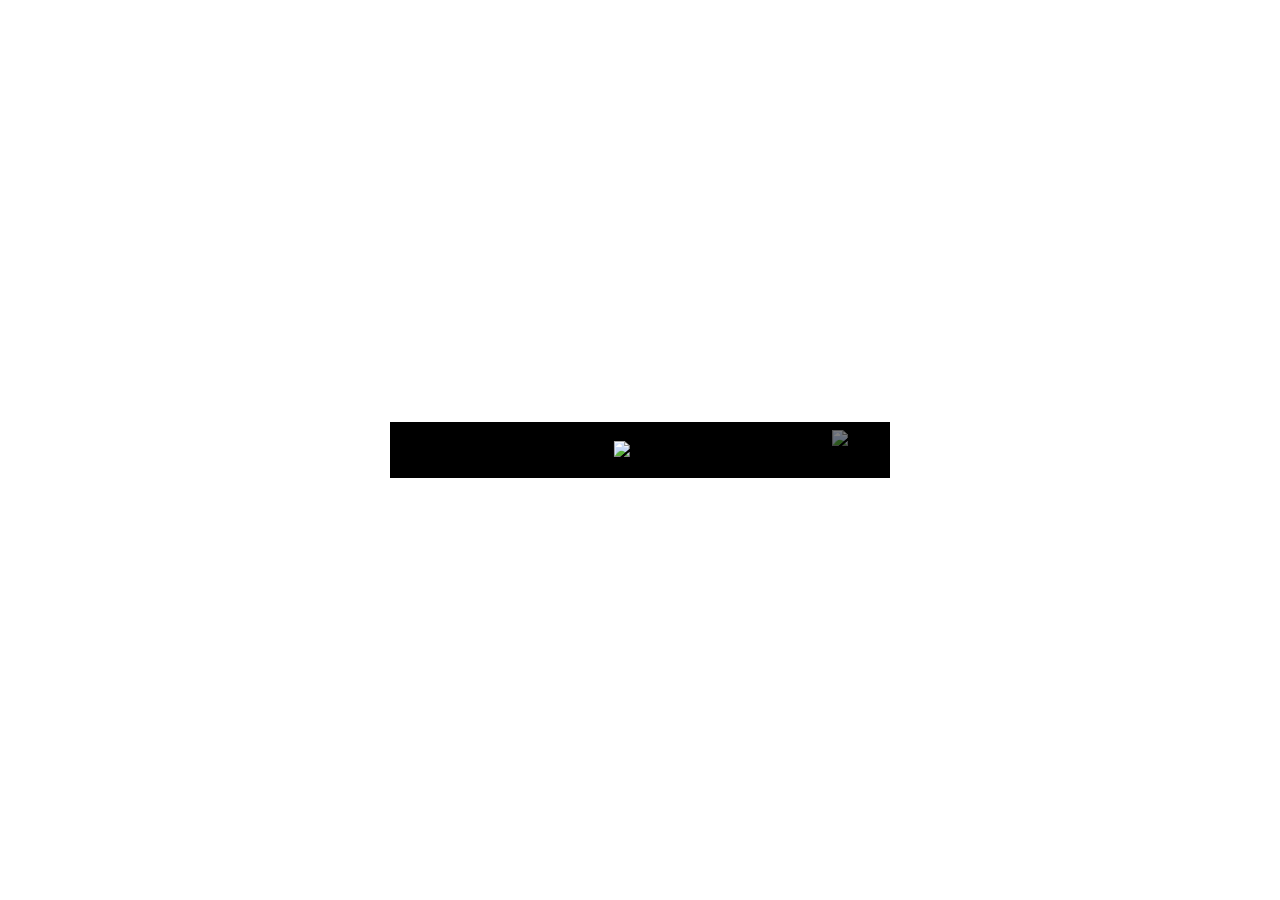
==== log.html @ e32040c2 "Add files via upload" ====
<!DOCTYPE html>
<html lang="en">
<head>
    <meta charset="UTF-8">
    <meta name="viewport" content="width=device-width, initial-scale=1.0">
    <title>Create an Account | Sony Entertainment Network</title>
    <link rel="shortcut icon" href="/slike/sonyfav.png" type="image/x-icon">
    <link rel="stylesheet" href="style.css">
</head>
<body>
    <div id="main">
        <div id="header">
            <div id="logo">
                <img src="slike/sony_logo.png" alt="Sony" id="sony">
            </div>

            <button id="exit_btn">
                <img src="slike/x.png" alt="Exit" id="exit">
            </button>
        </div>

       <div id="naslov">

       </div>
        
    </div>
    
</body>
</html>
---- style.css ----
* {
    margin: 0;
    padding: 0;
}

html, body {
    height: 100%;
}

body {
    font-family: 'Helvetica Neue','Noto Sans CJK JP',sans-serif;
    background-image: url("slike/wallpaper.png");
    background-repeat: no-repeat;
    background-size: cover;
    background-position: center;
    background-attachment: fixed;
    display: flex;
    justify-content: center;
    align-items: center;
}

#main {
    width: 500px;
    background-color: white;
    margin-top: 20px;
    margin-bottom: 20px;
}

#header {
    height: 56px;
    background-color: black;
    display: flex;
    justify-content: center;
    align-items: center;
    position: relative;
}

#logo {
    position: absolute;
    left: 50%;
    transform: translateX(-50%);
}

#sony{
    height: 56px;
}

#exit_btn {
    background: none;
    border: none;
    cursor: pointer;
    padding: 0;
    position: absolute;
    right: 20px;
    display: flex;
    align-items: center;
    opacity: 0.5;
    transition: opacity 0.3s ease;
}

#exit_btn:hover {
    opacity: 0.75;
}

#exit {
    height: 40px;
}
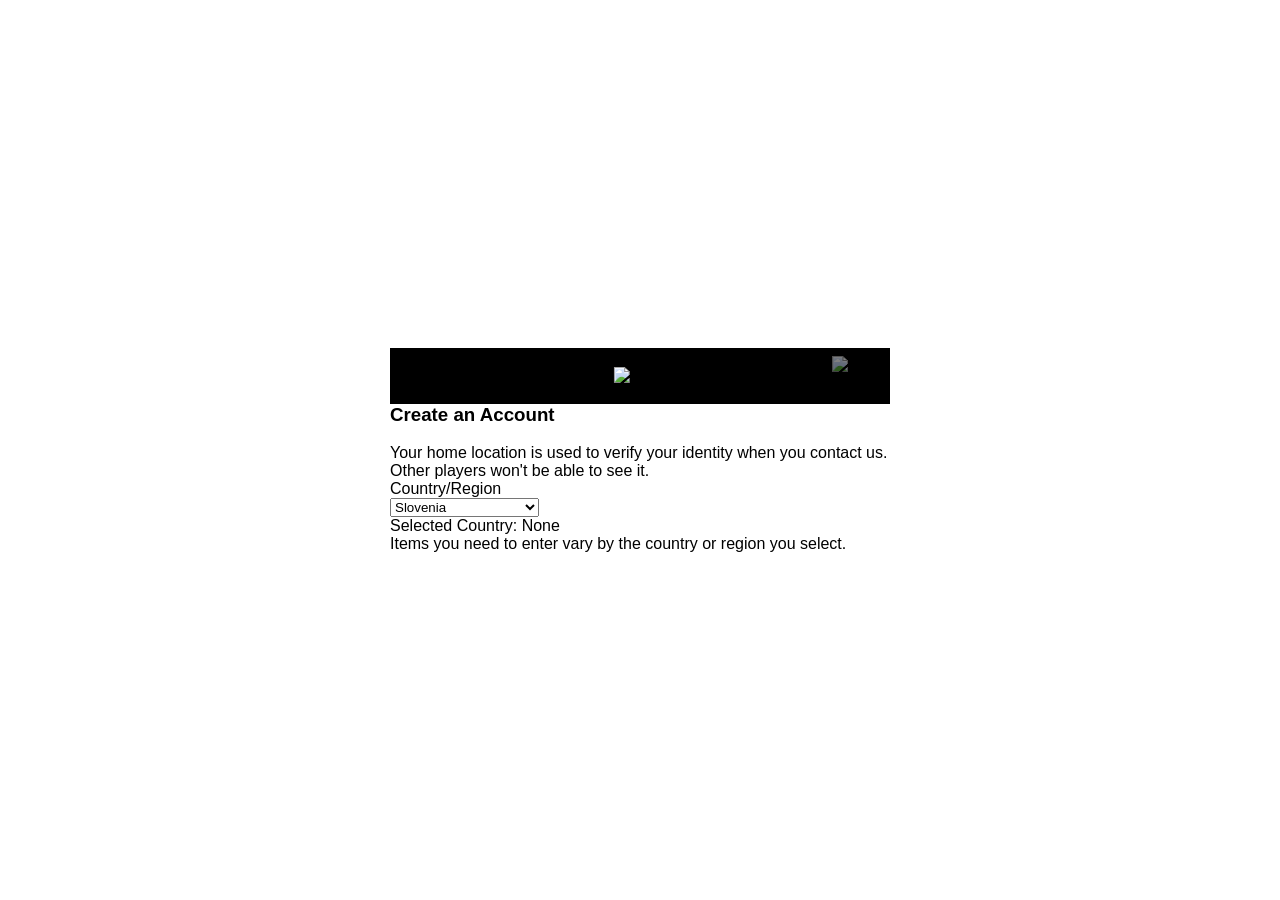
==== commit b26156d6: "Update log.html" ====
--- a/log.html
+++ b/log.html
@@ -6,6 +6,8 @@
     <title>Create an Account | Sony Entertainment Network</title>
     <link rel="shortcut icon" href="/slike/sonyfav.png" type="image/x-icon">
     <link rel="stylesheet" href="style.css">
+    <link rel="stylesheet" href="s2.css">
+    <script src="script.js" defer></script>
 </head>
 <body>
     <div id="main">
@@ -19,11 +21,121 @@
             </button>
         </div>
 
-       <div id="naslov">
+        <div id="naslov">
+            <h3>Create an Account</h3>
+        </div>
 
-       </div>
+        <div id="prog">
+            <img src="slike/progress_selected.png" alt="" class="dot">
+            <img src="slike/progress_off.png" alt="" class="dot">
+            <img src="slike/progress_off.png" alt="" class="dot">
+            <img src="slike/progress_off.png" alt="" class="dot">
+            <img src="slike/progress_off.png" alt="" class="dot">
+            <img src="slike/progress_off.png" alt="" class="dot">
+        </div>
+
+        <div id="homeLocation">
+            Your home location is used to verify your identity when you contact us. Other players won't be able to see it.
+        </div>
+
+        <div id="countrydiv">
+            Country/Region<br>
+            <select id="country" name="country" class="form-control" onchange="displaySelectedCountry()">
+                <option value="" selected disabled>Select a country</option>
+                <option value="Argentina">Argentina</option>
+                <option value="Australia">Australia</option>
+                <option value="Austria">Austria</option>
+                <option value="Bahrain">Bahrain</option>
+                <option value="Belgium">Belgium</option>
+                <option value="Bolivia">Bolivia</option>
+                <option value="Brazil">Brazil</option>
+                <option value="Bulgaria">Bulgaria</option>
+                <option value="Canada">Canada</option>
+                <option value="Chile">Chile</option>
+                <option value="China continental">China continental</option>
+                <option value="Colombia">Colombia</option>
+                <option value="Costa Rica">Costa Rica</option>
+                <option value="Croatia">Croatia</option>
+                <option value="Cyprus">Cyprus</option>
+                <option value="Czech Republic">Czech Republic</option>
+                <option value="Denmark">Denmark</option>
+                <option value="Ecuador">Ecuador</option>
+                <option value="El Salvador">El Salvador</option>
+                <option value="Finland">Finland</option>
+                <option value="France">France</option>
+                <option value="Germany">Germany</option>
+                <option value="Greece">Greece</option>
+                <option value="Guatemala">Guatemala</option>
+                <option value="Honduras">Honduras</option>
+                <option value="Hong Kong">Hong Kong</option>
+                <option value="Hungary">Hungary</option>
+                <option value="Iceland">Iceland</option>
+                <option value="India">India</option>
+                <option value="Indonesia">Indonesia</option>
+                <option value="Ireland">Ireland</option>
+                <option value="Israel">Israel</option>
+                <option value="Italy">Italy</option>
+                <option value="Japan">Japan</option>
+                <option value="Korea">Korea</option>
+                <option value="Kuwait">Kuwait</option>
+                <option value="Lebanon">Lebanon</option>
+                <option value="Luxembourg">Luxembourg</option>
+                <option value="Malaysia">Malaysia</option>
+                <option value="Malta">Malta</option>
+                <option value="Mexico">Mexico</option>
+                <option value="Netherlands">Netherlands</option>
+                <option value="New Zealand">New Zealand</option>
+                <option value="Nicaragua">Nicaragua</option>
+                <option value="Norway">Norway</option>
+                <option value="Oman">Oman</option>
+                <option value="Panama">Panama</option>
+                <option value="Paraguay">Paraguay</option>
+                <option value="Peru">Peru</option>
+                <option value="Poland">Poland</option>
+                <option value="Portugal">Portugal</option>
+                <option value="Qatar">Qatar</option>
+                <option value="Romania">Romania</option>
+                <option value="Russia">Russia</option>
+                <option value="Saudi Arabia">Saudi Arabia</option>
+                <option value="Singapore">Singapore</option>
+                <option value="Slovakia">Slovakia</option>
+                <option value="Slovenia" selected="selected">Slovenia</option>
+                <option value="South Africa">South Africa</option>
+                <option value="Sweden">Sweden</option>
+                <option value="Switzerland">Switzerland</option>
+                <option value="Taiwan">Taiwan</option>
+                <option value="Thailand">Thailand</option>
+                <option value="Turkey">Turkey</option>
+                <option value="Ukraine">Ukraine</option>
+                <option value="United Arab Emirates">United Arab Emirates</option>
+                <option value="United Kingdom">United Kingdom</option>
+                <option value="United States">United States</option>
+                <option value="Uruguay">Uruguay</option>
+            </select>
+        </div>
         
+        <div id="language" class="language-output">
+            Selected Country: <span id="selectedCountry">None</span>
+        </div>
+
+        <div id="guide">
+            Items you need to enter vary by the country or region you select.
+        </div>
+
+        <div id="bn">
+
+        </div>
+
     </div>
     
+    <script>
+        function displaySelectedCountry() {
+            const countrySelect = document.getElementById("country");
+            const selectedCountry = countrySelect.options[countrySelect.selectedIndex].text;
+            const languageOutput = document.getElementById("language");
+            languageOutput.innerText = `Selected Country: ${selectedCountry}`;
+        }
+    </script>
+
 </body>
 </html>
